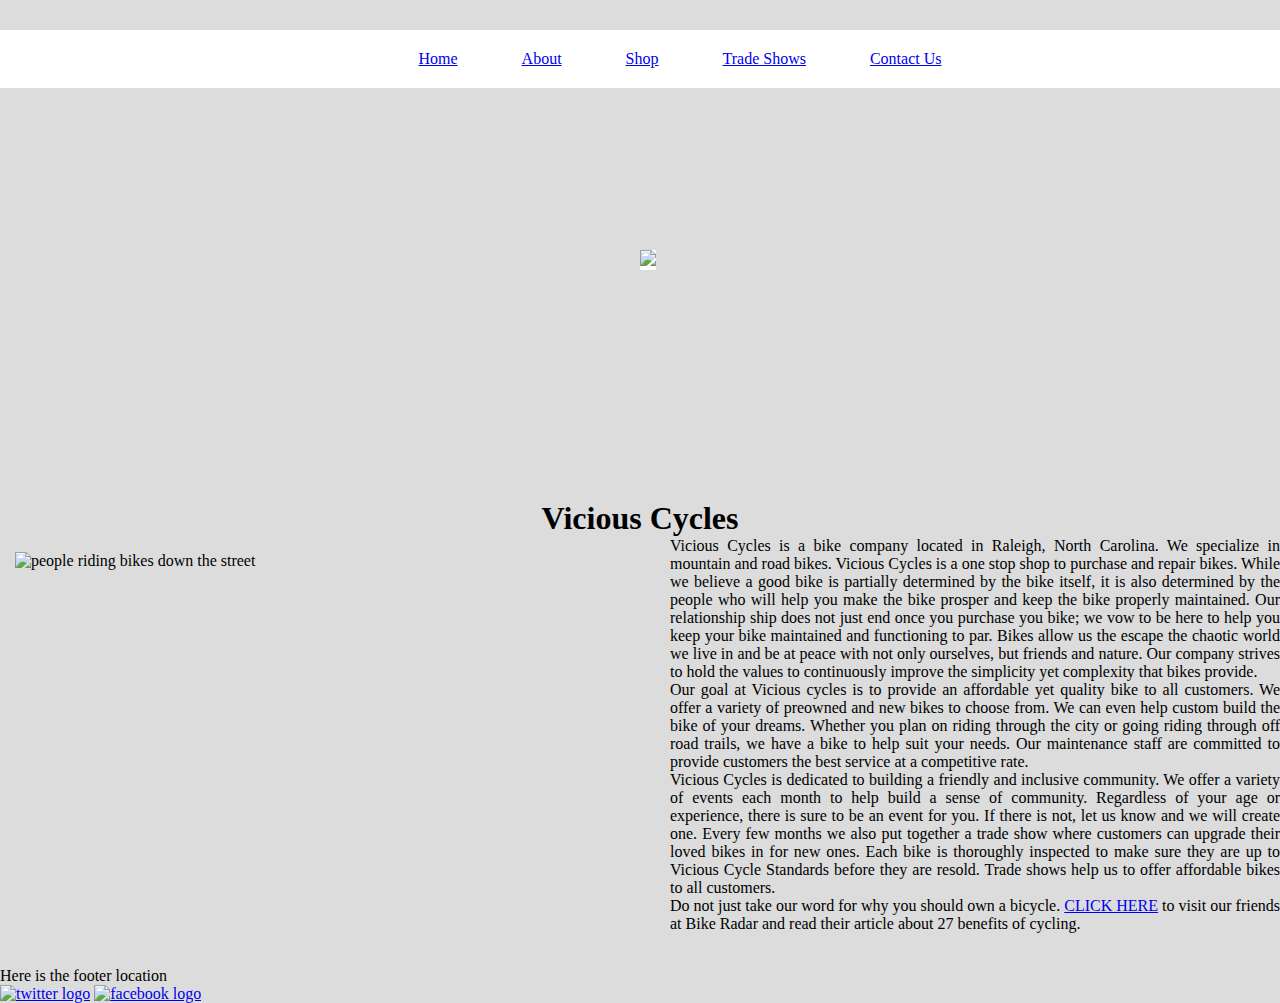
==== index.html @ a1ee1195 "Add files via upload" ====
<!DOCTYPE html>
<html lang="en">
    <head>
        <meta charset="utf-8"/>
        <meta name="viewport" content="width=device-width,initial-scale="1.0"/>
        <link href="style.css" type="text/css" rel="stylesheet"/>
        <title>Vicious Cycles</title>
    </head>

    <body>
        <div class="banner">
            <div class="logo">
                <img src="../viciousCyclesProject/images/vicious-cycles-logo.png"> 
            </div>
            <nav>
                <ul>
                    <li><a href="index.html">Home</a></li>
                    <li><a href="about.html">About</a></li>
                    <li><a href="shop.html">Shop</a></li>
                    <li><a href="tradeShow.html">Trade Shows</a></li>
                    <li><a href="contactUs.html">Contact Us</a></li>
                </ul>
            </nav>
        </div>
        <header>
            <h1>Vicious Cycles</h1>
        </header>
        <main>
            <figure>
                <img src="../viciousCyclesProject/images/bikeRace.jpg" alt="people riding bikes down the street" height="400px" width="50%">
            </figure>
            <section>
                <p>Vicious Cycles is a bike company located in Raleigh, North Carolina. We specialize in mountain and road bikes. Vicious Cycles is a one stop shop to purchase and repair bikes. While we believe a good bike is partially determined by the bike itself, it is also determined by the people who will help you make the bike prosper and keep the bike properly maintained. Our relationship ship does not just end once you purchase you bike; we vow to be here to help you keep your bike maintained and functioning to par. Bikes allow us the escape the chaotic world we live in and be at peace with not only ourselves, but friends and nature. Our company strives to hold the values to continuously improve the simplicity yet complexity that bikes provide. </p>

                <p>Our goal at Vicious cycles is to provide an affordable yet quality bike to all customers. We offer a variety of preowned and new bikes to choose from. We can even help custom build the bike of your dreams. Whether you plan on riding through the city or going riding through off road trails, we have a bike to help suit your needs. Our maintenance staff are committed to provide customers the best service at a competitive rate.</p>

                <p>Vicious Cycles is dedicated to building a friendly and inclusive community. We offer a variety of events each month to help build a sense of community. Regardless of your age or experience, there is sure to be an event for you. If there is not, let us know and we will create one. 
                Every few months we also put together a trade show where customers can upgrade their loved bikes in for new ones. Each bike is thoroughly inspected to make sure they are up to Vicious Cycle Standards before they are resold. Trade shows help us to offer affordable bikes to all customers.</p>

                <p>Do not just take our word for why you should own a bicycle. <a href="https://www.bikeradar.com/advice/fitness-and-training/30-great-benefits-of-cycling/" target="_blank">CLICK HERE</a> to visit our friends at Bike Radar and read their article about 27 benefits of cycling.</p>
            </section>
        </main>
        <footer>
            <p>Here is the footer location</p>
            <a href="https://twitter.com/" target="_blank"><img src="../viciousCyclesProject/images/twitterlogo.png" alt="twitter logo" height="100px" width="100px"></a>
            <a href="https://www.facebook.com/" target="_blank"><img src="../viciousCyclesProject/images/facebookLogo.png" alt="facebook logo" height="100px" width="100px"></a>
        </footer>
    </body>
</html>
---- style.css ----
* {
    margin: 0;
}

body {
    background-color: gainsboro;
}

header h1 {
    text-align: center;
}

.banner {
    background: url(../viciousCyclesProject/images/bwbikes.jpg);
    position: relative;
    height: 500px;
    overflow: hidden;
    background-size: cover;
    background-position: center;
    background-repeat: no-repeat;
}

.logo {
    text-align: center;
    position: absolute;
    top: 50%;
    left: 50%;
    background-color: white;
}

nav {
    width: 100%;
    padding: 20px 0;
    text-align: center;
    color: white;
}

nav ul {
    background: white;
    width: 100%;
    margin-top: 10px;
}

nav ul li {
    display: inline-block;
    border: 5px black;
    list-style: none;
    margin: 20px 30px;
    color: red;
}

main {
    width: 100%;
    margin: 0 auto;
    position: relative;
    text-align: justify;
}
main figure img {
    float: left;
    padding: 15px;
}

main section p {
    text-align: justify;
}
footer {
    clear: both;
}
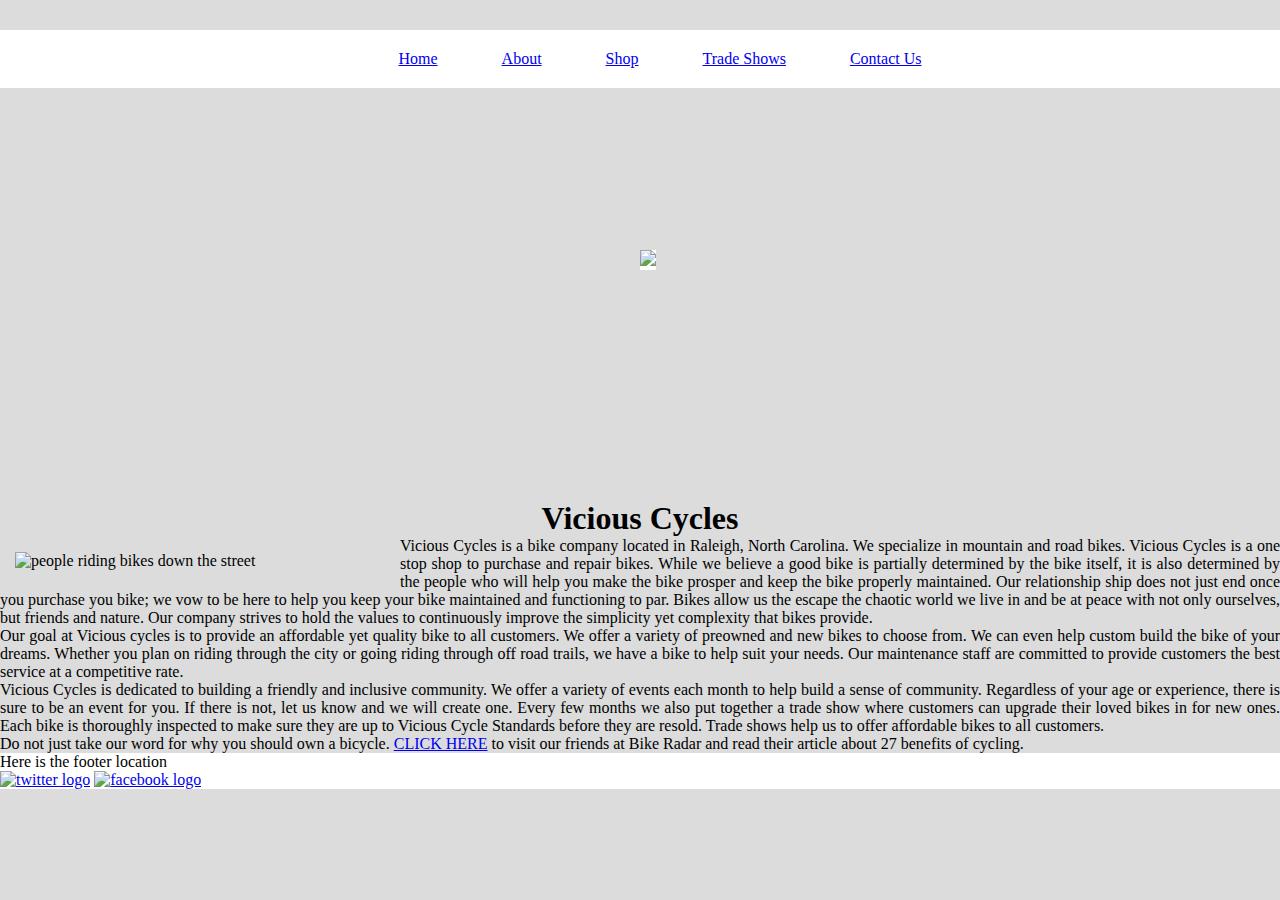
==== commit fa9a26fb: "Add files via upload" ====
--- a/index.html
+++ b/index.html
@@ -27,7 +27,7 @@
         </header>
         <main>
             <figure>
-                <img src="../viciousCyclesProject/images/bikeRace.jpg" alt="people riding bikes down the street" height="400px" width="50%">
+                <img src="../viciousCyclesProject/images/bikeRace.jpg" alt="people riding bikes down the street" max-height="400px" width="50%">
             </figure>
             <section>
                 <p>Vicious Cycles is a bike company located in Raleigh, North Carolina. We specialize in mountain and road bikes. Vicious Cycles is a one stop shop to purchase and repair bikes. While we believe a good bike is partially determined by the bike itself, it is also determined by the people who will help you make the bike prosper and keep the bike properly maintained. Our relationship ship does not just end once you purchase you bike; we vow to be here to help you keep your bike maintained and functioning to par. Bikes allow us the escape the chaotic world we live in and be at peace with not only ourselves, but friends and nature. Our company strives to hold the values to continuously improve the simplicity yet complexity that bikes provide. </p>
--- a/style.css
+++ b/style.css
@@ -1,5 +1,54 @@
 * {
     margin: 0;
+    box-sizing: border-box;
+}
+
+.row::after {
+    content: "";
+    clear: both;
+    display: table;
+}
+
+[class*="col-"] {
+    float: left;
+    padding: 15px;
+}
+
+/* For mobile phones: */
+[class*="col-"] {
+    width: 100%;
+}
+
+@media only screen and (min-width: 600px) {
+    /* For tablet screens: */
+    .col-1 {width: 8.33%;}
+    .col-2 {width: 16.66%;}
+    .col-3 {width: 25%;}
+    .col-4 {width: 33.33%;}
+    .col-5 {width: 41.66%;}
+    .col-6 {width: 50%;}
+    .col-7 {width: 58.33%;}
+    .col-8 {width: 66.66%;}
+    .col-9 {width: 75%;}
+    .col-10 {width: 83.33%;}
+    .col-11 {width: 91.66%;}
+    .col-12 {width: 100%;}
+    }
+
+@media only screen and (min-width: 768px) {
+/* For desktop screens: */
+.col-1 {width: 8.33%;}
+.col-2 {width: 16.66%;}
+.col-3 {width: 25%;}
+.col-4 {width: 33.33%;}
+.col-5 {width: 41.66%;}
+.col-6 {width: 50%;}
+.col-7 {width: 58.33%;}
+.col-8 {width: 66.66%;}
+.col-9 {width: 75%;}
+.col-10 {width: 83.33%;}
+.col-11 {width: 91.66%;}
+.col-12 {width: 100%;}
 }
 
 body {
@@ -63,6 +112,12 @@
 main section p {
     text-align: justify;
 }
+img {
+    background-size: contain;
+    max-height: 400px;
+    max-width: 400px;
+}
 footer {
     clear: both;
+    background-color: white;
 }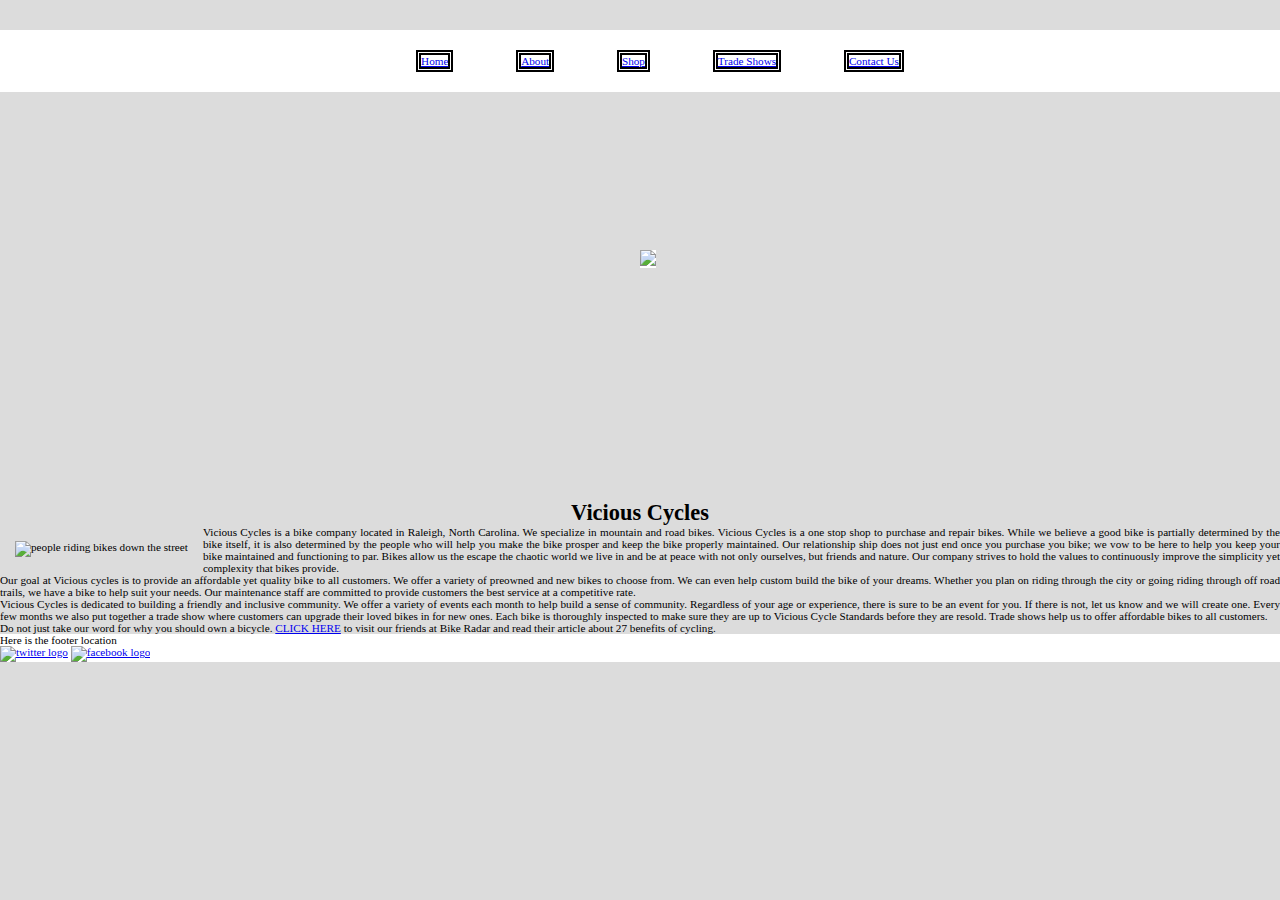
==== commit c0593afb: "Add files via upload" ====
--- a/index.html
+++ b/index.html
@@ -27,7 +27,16 @@
         </header>
         <main>
             <figure>
-                <img src="../viciousCyclesProject/images/bikeRace.jpg" alt="people riding bikes down the street" max-height="400px" width="50%">
+                <img src="../viciousCyclesProject/images/bikeRace100.jpg"
+                    srcset="../viciousCyclesProject/images/bikeRace100.jpg 100w,
+                        ../viciousCyclesProject/images/bikeRace200.jpg 200w,
+                        ../viciousCyclesProject/images/bikeRace300.jpg 300w,
+                        ../viciousCyclesProject/images/bikeRace400.jpg 400w"
+                    sizes=" (max-width: 480px) 100px,
+                        (max-width: 600px) 200px,
+                        (max-width: 768px) 300px,
+                        400px"
+                alt="people riding bikes down the street">
             </figure>
             <section>
                 <p>Vicious Cycles is a bike company located in Raleigh, North Carolina. We specialize in mountain and road bikes. Vicious Cycles is a one stop shop to purchase and repair bikes. While we believe a good bike is partially determined by the bike itself, it is also determined by the people who will help you make the bike prosper and keep the bike properly maintained. Our relationship ship does not just end once you purchase you bike; we vow to be here to help you keep your bike maintained and functioning to par. Bikes allow us the escape the chaotic world we live in and be at peace with not only ourselves, but friends and nature. Our company strives to hold the values to continuously improve the simplicity yet complexity that bikes provide. </p>
@@ -42,8 +51,8 @@
         </main>
         <footer>
             <p>Here is the footer location</p>
-            <a href="https://twitter.com/" target="_blank"><img src="../viciousCyclesProject/images/twitterlogo.png" alt="twitter logo" height="100px" width="100px"></a>
-            <a href="https://www.facebook.com/" target="_blank"><img src="../viciousCyclesProject/images/facebookLogo.png" alt="facebook logo" height="100px" width="100px"></a>
+            <a href="https://twitter.com/" target="_blank"><img src="../viciousCyclesProject/images/twitterlogo.png" alt="twitter logo"></a>
+            <a href="https://www.facebook.com/" target="_blank"><img src="../viciousCyclesProject/images/facebookLogo.png" alt="facebook logo"></a>
         </footer>
     </body>
 </html>--- a/style.css
+++ b/style.css
@@ -18,8 +18,10 @@
 [class*="col-"] {
     width: 100%;
 }
-
-@media only screen and (min-width: 600px) {
+@media screen and (max-width: 480px) {
+    
+}
+@media screen and (min-width: 600px) {
     /* For tablet screens: */
     .col-1 {width: 8.33%;}
     .col-2 {width: 16.66%;}
@@ -35,7 +37,7 @@
     .col-12 {width: 100%;}
     }
 
-@media only screen and (min-width: 768px) {
+@media screen and (min-width: 768px) {
 /* For desktop screens: */
 .col-1 {width: 8.33%;}
 .col-2 {width: 16.66%;}
@@ -53,6 +55,9 @@
 
 body {
     background-color: gainsboro;
+    font-size: 70%;
+    font-family:Georgia, 'Times New Roman', Times, serif
+    font-color: black;
 }
 
 header h1 {
@@ -92,7 +97,7 @@
 
 nav ul li {
     display: inline-block;
-    border: 5px black;
+    border: 5px black double;
     list-style: none;
     margin: 20px 30px;
     color: red;
@@ -107,17 +112,20 @@
 main figure img {
     float: left;
     padding: 15px;
+    max-width: 300px;
 }
 
 main section p {
     text-align: justify;
 }
-img {
-    background-size: contain;
-    max-height: 400px;
-    max-width: 400px;
-}
+
 footer {
     clear: both;
     background-color: white;
+}
+
+footer img {
+    width: 100px;
+    height: 100px;
+    text-align: center;
 }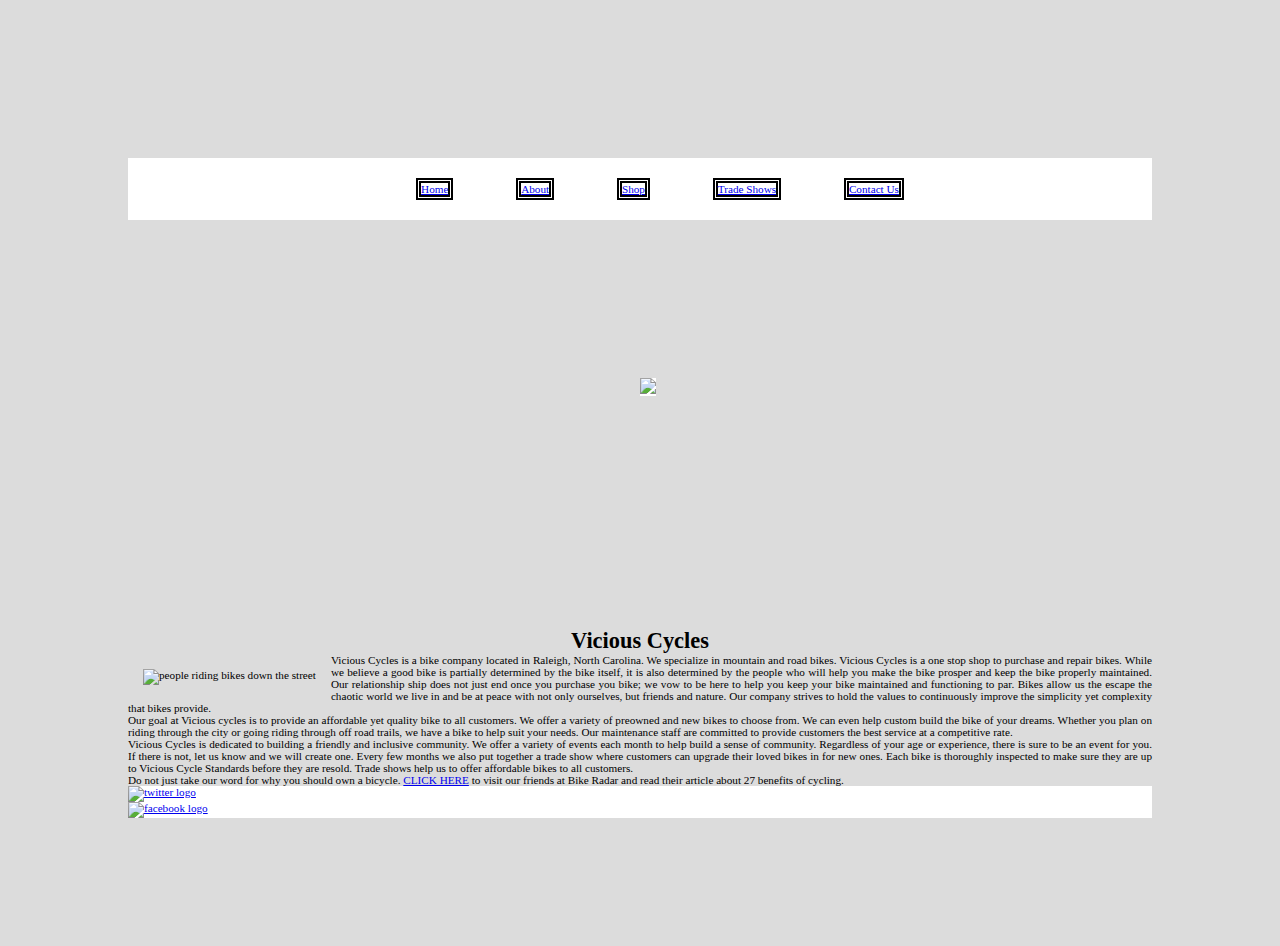
==== commit ac036a02: "Add files via upload" ====
--- a/index.html
+++ b/index.html
@@ -9,9 +9,6 @@
 
     <body>
         <div class="banner">
-            <div class="logo">
-                <img src="../viciousCyclesProject/images/vicious-cycles-logo.png"> 
-            </div>
             <nav>
                 <ul>
                     <li><a href="index.html">Home</a></li>
@@ -21,6 +18,9 @@
                     <li><a href="contactUs.html">Contact Us</a></li>
                 </ul>
             </nav>
+            <div class="logo">
+                <img src="../viciousCyclesProject/images/vicious-cycles-logo.png"> 
+            </div>
         </div>
         <header>
             <h1>Vicious Cycles</h1>
@@ -50,9 +50,12 @@
             </section>
         </main>
         <footer>
-            <p>Here is the footer location</p>
-            <a href="https://twitter.com/" target="_blank"><img src="../viciousCyclesProject/images/twitterlogo.png" alt="twitter logo"></a>
-            <a href="https://www.facebook.com/" target="_blank"><img src="../viciousCyclesProject/images/facebookLogo.png" alt="facebook logo"></a>
+            <div id="twitter">
+              <a href="https://twitter.com/" target="_blank"><img src="../viciousCyclesProject/images/twitterlogo.png" alt="twitter logo"></a>
+            </div>
+            <div id="facebook">
+              <a href="https://www.facebook.com/" target="_blank"><img src="../viciousCyclesProject/images/facebookLogo.png" alt="facebook logo"></a>
+            </div>
         </footer>
     </body>
 </html>--- a/style.css
+++ b/style.css
@@ -19,60 +19,195 @@
     width: 100%;
 }
 @media screen and (max-width: 480px) {
-    
-}
-@media screen and (min-width: 600px) {
+    body {
+        margin: 10%;
+        background-color: gainsboro;
+        font-size: 75%;
+        font-family:Georgia, 'Times New Roman', Times, serif
+        font-color: black;
+    }
+    
+    header h1 {
+        text-align: center;
+        padding: 15px;
+    }
+    
+    .banner {
+        background: url(../viciousCyclesProject/images/bwbikes.jpg);
+        position: relative;
+        height: 40vh;
+        overflow: hidden;
+        background-size: cover;
+        background-position: center;
+        background-repeat: no-repeat;
+        padding-top: 10%;
+    }
+    
+    .logo img {
+        width: 80%;
+        text-align: center;
+        position: absolute;
+        margin: auto 10%;
+        background-color: white;
+    }
+    
+    nav {
+        width: 100%;
+        padding: 20px 0;
+        text-align: center;
+        background-color: none;
+    }
+    
+    nav ul {
+        background-color: white;
+        width: 100%;
+        height: 30%;
+        margin-top: 50px;
+        list-style: none;
+        padding: 5px;
+    }
+    
+    main {
+        width: 100%;
+        margin: 0 auto;
+        position: relative;
+        text-align: justify;
+        padding-bottom: 10px;
+    }
+    main figure img {
+        float: left;
+        padding: 15px;
+        max-width: 300px;
+    }
+    
+    main section p {
+        text-align: justify;
+    }
+    
+    footer {
+        clear: both;
+        background-color: white;
+        height: 50px;
+        padding-top: 4%;
+        padding-left: 20%;
+    }
+    
+    footer img {
+        width: 25px;
+        height: 25px;
+        text-align: center;
+        
+       
+    }
+    footer div {
+        display: inline;
+        padding: 15%;
+    }
+}
+@media screen and (min-width: 481px) {
     /* For tablet screens: */
-    .col-1 {width: 8.33%;}
-    .col-2 {width: 16.66%;}
-    .col-3 {width: 25%;}
-    .col-4 {width: 33.33%;}
-    .col-5 {width: 41.66%;}
-    .col-6 {width: 50%;}
-    .col-7 {width: 58.33%;}
-    .col-8 {width: 66.66%;}
-    .col-9 {width: 75%;}
-    .col-10 {width: 83.33%;}
-    .col-11 {width: 91.66%;}
-    .col-12 {width: 100%;}
+    body {
+        margin: 10%;
+        background-color: gainsboro;
+        font-size: 70%;
+        font-family:Georgia, 'Times New Roman', Times, serif
+        font-color: black;
+    }
+    
+    header h1 {
+        text-align: center;
+    }
+    
+    .banner {
+        background: url(../viciousCyclesProject/images/bwbikes.jpg);
+        position: relative;
+        height: 500px;
+        overflow: hidden;
+        background-size: cover;
+        background-position: center;
+        background-repeat: no-repeat;
+    }
+    
+    .logo {
+        text-align: center;
+        position: absolute;
+        top: 50%;
+        left: 50%;
+        background-color: white;
+    }
+    
+    nav {
+        width: 100%;
+        padding: 20px 0;
+        text-align: center;
+        color: white;
+    }
+    
+    nav ul {
+        background: white;
+        width: 100%;
+        margin-top: 10px;
+    }
+    
+    nav ul li {
+        display: inline-block;
+        border: 5px black double;
+        list-style: none;
+        margin: 20px 30px;
+        color: red;
+    }
+    
+    main {
+        width: 100%;
+        margin: 0 auto;
+        position: relative;
+        text-align: justify;
+    }
+    main figure img {
+        float: left;
+        padding: 15px;
+        max-width: 300px;
+    }
+    
+    main section p {
+        text-align: justify;
+    }
+    
+    footer {
+        clear: both;
+        background-color: white;
+    }
+    
+    footer img {
+        width: 100px;
+        height: 100px;
+        text-align: center;
+    }
     }
 
 @media screen and (min-width: 768px) {
 /* For desktop screens: */
-.col-1 {width: 8.33%;}
-.col-2 {width: 16.66%;}
-.col-3 {width: 25%;}
-.col-4 {width: 33.33%;}
-.col-5 {width: 41.66%;}
-.col-6 {width: 50%;}
-.col-7 {width: 58.33%;}
-.col-8 {width: 66.66%;}
-.col-9 {width: 75%;}
-.col-10 {width: 83.33%;}
-.col-11 {width: 91.66%;}
-.col-12 {width: 100%;}
-}
-
-body {
-    background-color: gainsboro;
-    font-size: 70%;
-    font-family:Georgia, 'Times New Roman', Times, serif
-    font-color: black;
-}
-
-header h1 {
-    text-align: center;
-}
-
-.banner {
-    background: url(../viciousCyclesProject/images/bwbikes.jpg);
-    position: relative;
-    height: 500px;
-    overflow: hidden;
-    background-size: cover;
-    background-position: center;
-    background-repeat: no-repeat;
-}
+    body {
+     margin: 10%;
+     background-color: gainsboro;
+     font-size: 70%;
+     font-family:Georgia, 'Times New Roman', Times, serif
+     font-color: black;
+    }
+
+    header h1 {
+        text-align: center;
+    }
+
+    .banner {
+     background: url(../viciousCyclesProject/images/bwbikes.jpg);
+     position: relative;
+     height: 500px;
+     overflow: hidden;
+     background-size: cover;
+     background-position: center;
+     background-repeat: no-repeat;
+    }
 
 .logo {
     text-align: center;
@@ -128,4 +263,5 @@
     width: 100px;
     height: 100px;
     text-align: center;
-}+}
+}
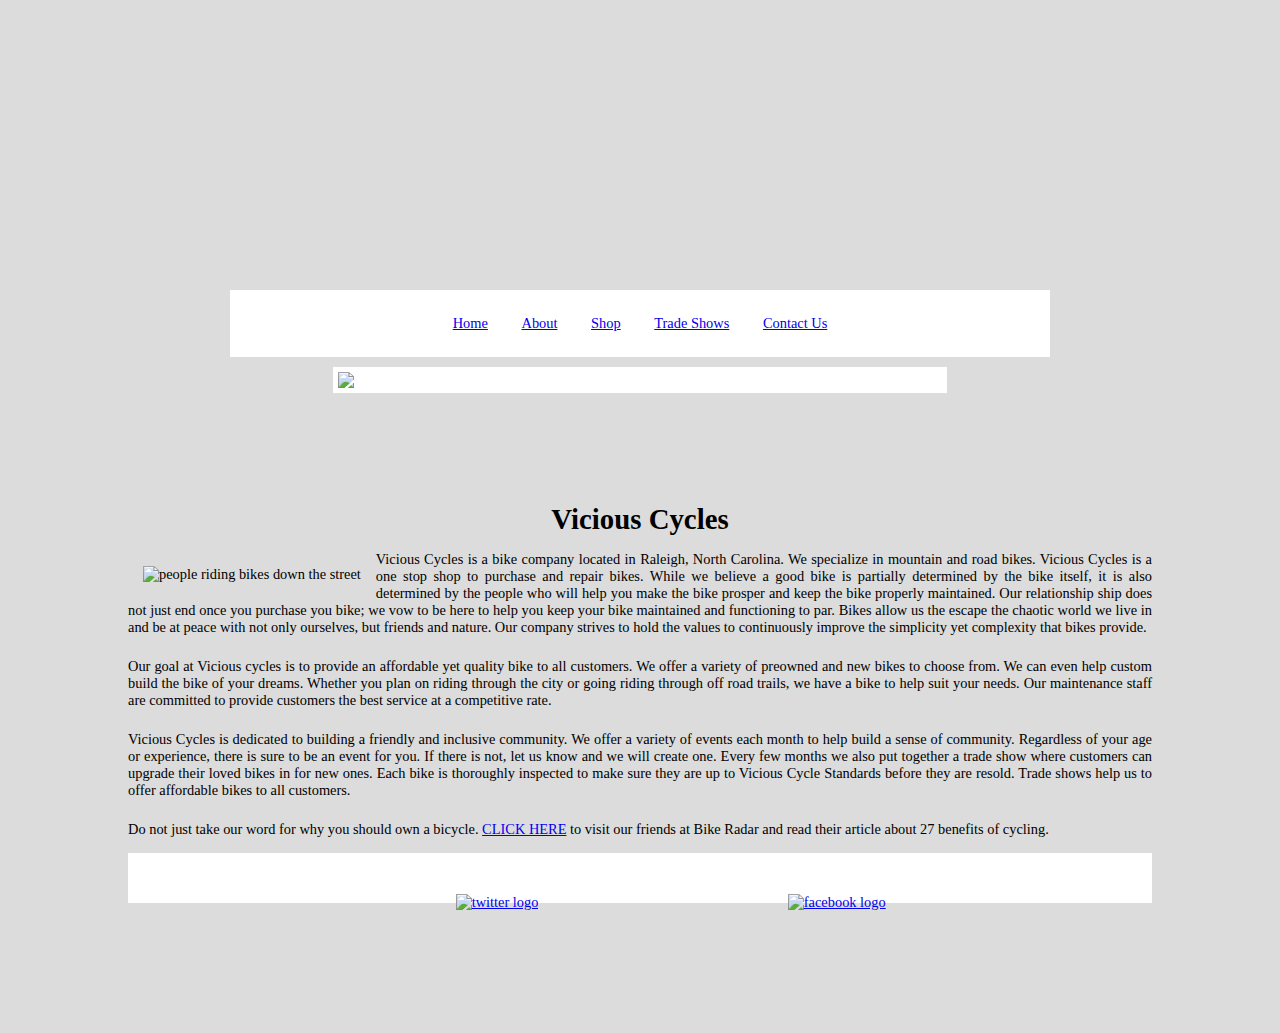
==== commit 597c8831: "Add files via upload" ====
--- a/index.html
+++ b/index.html
@@ -39,12 +39,12 @@
                 alt="people riding bikes down the street">
             </figure>
             <section>
-                <p>Vicious Cycles is a bike company located in Raleigh, North Carolina. We specialize in mountain and road bikes. Vicious Cycles is a one stop shop to purchase and repair bikes. While we believe a good bike is partially determined by the bike itself, it is also determined by the people who will help you make the bike prosper and keep the bike properly maintained. Our relationship ship does not just end once you purchase you bike; we vow to be here to help you keep your bike maintained and functioning to par. Bikes allow us the escape the chaotic world we live in and be at peace with not only ourselves, but friends and nature. Our company strives to hold the values to continuously improve the simplicity yet complexity that bikes provide. </p>
+                <p>Vicious Cycles is a bike company located in Raleigh, North Carolina. We specialize in mountain and road bikes. Vicious Cycles is a one stop shop to purchase and repair bikes. While we believe a good bike is partially determined by the bike itself, it is also determined by the people who will help you make the bike prosper and keep the bike properly maintained. Our relationship ship does not just end once you purchase you bike; we vow to be here to help you keep your bike maintained and functioning to par. Bikes allow us the escape the chaotic world we live in and be at peace with not only ourselves, but friends and nature. Our company strives to hold the values to continuously improve the simplicity yet complexity that bikes provide. </p> <br>
 
-                <p>Our goal at Vicious cycles is to provide an affordable yet quality bike to all customers. We offer a variety of preowned and new bikes to choose from. We can even help custom build the bike of your dreams. Whether you plan on riding through the city or going riding through off road trails, we have a bike to help suit your needs. Our maintenance staff are committed to provide customers the best service at a competitive rate.</p>
+                <p>Our goal at Vicious cycles is to provide an affordable yet quality bike to all customers. We offer a variety of preowned and new bikes to choose from. We can even help custom build the bike of your dreams. Whether you plan on riding through the city or going riding through off road trails, we have a bike to help suit your needs. Our maintenance staff are committed to provide customers the best service at a competitive rate.</p><br>
 
                 <p>Vicious Cycles is dedicated to building a friendly and inclusive community. We offer a variety of events each month to help build a sense of community. Regardless of your age or experience, there is sure to be an event for you. If there is not, let us know and we will create one. 
-                Every few months we also put together a trade show where customers can upgrade their loved bikes in for new ones. Each bike is thoroughly inspected to make sure they are up to Vicious Cycle Standards before they are resold. Trade shows help us to offer affordable bikes to all customers.</p>
+                Every few months we also put together a trade show where customers can upgrade their loved bikes in for new ones. Each bike is thoroughly inspected to make sure they are up to Vicious Cycle Standards before they are resold. Trade shows help us to offer affordable bikes to all customers.</p><br>
 
                 <p>Do not just take our word for why you should own a bicycle. <a href="https://www.bikeradar.com/advice/fitness-and-training/30-great-benefits-of-cycling/" target="_blank">CLICK HERE</a> to visit our friends at Bike Radar and read their article about 27 benefits of cycling.</p>
             </section>
--- a/style.css
+++ b/style.css
@@ -3,28 +3,14 @@
     box-sizing: border-box;
 }
 
-.row::after {
-    content: "";
-    clear: both;
-    display: table;
-}
-
-[class*="col-"] {
-    float: left;
-    padding: 15px;
-}
-
-/* For mobile phones: */
-[class*="col-"] {
-    width: 100%;
-}
 @media screen and (max-width: 480px) {
+    /* For Mobile Devices */
     body {
         margin: 10%;
         background-color: gainsboro;
         font-size: 75%;
-        font-family:Georgia, 'Times New Roman', Times, serif
-        font-color: black;
+        font-family:Georgia, 'Times New Roman', Times, serif;
+        color: black;
     }
     
     header h1 {
@@ -41,6 +27,7 @@
         background-position: center;
         background-repeat: no-repeat;
         padding-top: 10%;
+        height: 30vh;
     }
     
     .logo img {
@@ -53,7 +40,7 @@
     
     nav {
         width: 100%;
-        padding: 20px 0;
+        padding: 10px 0;
         text-align: center;
         background-color: none;
     }
@@ -77,7 +64,7 @@
     main figure img {
         float: left;
         padding: 15px;
-        max-width: 300px;
+        max-width: 400px;
     }
     
     main section p {
@@ -109,52 +96,51 @@
     body {
         margin: 10%;
         background-color: gainsboro;
-        font-size: 70%;
-        font-family:Georgia, 'Times New Roman', Times, serif
-        font-color: black;
+        font-size: 85%;
+        font-family:Georgia, 'Times New Roman', Times, serif;
+        color: black;
     }
     
     header h1 {
         text-align: center;
+        padding: 15px;
     }
     
     .banner {
         background: url(../viciousCyclesProject/images/bwbikes.jpg);
         position: relative;
-        height: 500px;
+        height: 40vh;
         overflow: hidden;
         background-size: cover;
         background-position: center;
         background-repeat: no-repeat;
-    }
-    
-    .logo {
+        padding-top: 10%;
+        height: 30vh;
+    }
+    
+    .logo img {
+        width: 80%;
         text-align: center;
         position: absolute;
-        top: 50%;
-        left: 50%;
-        background-color: white;
+        margin: auto 10%;
+        background-color: white;
+        padding: 5px;
     }
     
     nav {
         width: 100%;
-        padding: 20px 0;
-        text-align: center;
-        color: white;
+        padding-bottom: 10px;
+        text-align: center;
+        background-color: none;
     }
     
     nav ul {
-        background: white;
-        width: 100%;
+        background-color: white;
+        width: 100%;
+        height: 15%;
         margin-top: 10px;
-    }
-    
-    nav ul li {
-        display: inline-block;
-        border: 5px black double;
         list-style: none;
-        margin: 20px 30px;
-        color: red;
+        padding: 10px;
     }
     
     main {
@@ -162,11 +148,12 @@
         margin: 0 auto;
         position: relative;
         text-align: justify;
+        padding-bottom: 10px;
     }
     main figure img {
         float: left;
         padding: 15px;
-        max-width: 300px;
+        max-width: 400px;
     }
     
     main section p {
@@ -176,66 +163,75 @@
     footer {
         clear: both;
         background-color: white;
+        height: 50px;
+        padding-top: 4%;
+        padding-left: 20%;
     }
     
     footer img {
-        width: 100px;
-        height: 100px;
-        text-align: center;
-    }
-    }
-
+        width: 25px;
+        height: 25px;
+        text-align: center;
+    }
+
+    footer div {
+        display: inline;
+        padding: 15%;
+    }
+    }
 @media screen and (min-width: 768px) {
 /* For desktop screens: */
     body {
      margin: 10%;
      background-color: gainsboro;
-     font-size: 70%;
-     font-family:Georgia, 'Times New Roman', Times, serif
-     font-color: black;
+     font-size: 90%;
+     font-family:Georgia, 'Times New Roman', Times, serif;
+     color: black;
     }
 
     header h1 {
         text-align: center;
+        padding: 15px;
     }
 
     .banner {
      background: url(../viciousCyclesProject/images/bwbikes.jpg);
      position: relative;
-     height: 500px;
+     height: 40vh;
      overflow: hidden;
      background-size: cover;
      background-position: center;
      background-repeat: no-repeat;
-    }
-
-.logo {
+     padding: 10%;
+    }
+
+.logo img {
+    width: 60%;
     text-align: center;
     position: absolute;
-    top: 50%;
-    left: 50%;
+    margin: auto 10%;
     background-color: white;
 }
 
 nav {
     width: 100%;
-    padding: 20px 0;
+    padding: 10px 0;
     text-align: center;
-    color: white;
+    background-color: none;
 }
 
 nav ul {
     background: white;
     width: 100%;
-    margin-top: 10px;
+    height: 30%;
+    margin-top: 50px;
+    list-style: none;
+    border: 5px black;
 }
 
 nav ul li {
     display: inline-block;
-    border: 5px black double;
-    list-style: none;
-    margin: 20px 30px;
-    color: red;
+    padding: 15px;
 }
 
 main {
@@ -243,25 +239,35 @@
     margin: 0 auto;
     position: relative;
     text-align: justify;
+    padding-bottom: 10px;
 }
 main figure img {
     float: left;
     padding: 15px;
-    max-width: 300px;
+    max-width: 400px;
 }
 
 main section p {
     text-align: justify;
+    padding-bottom: 5px;
 }
 
 footer {
     clear: both;
     background-color: white;
+    height: 50px;
+    padding-top: 4%;
+    padding-left: 20;
 }
 
 footer img {
-    width: 100px;
-    height: 100px;
+    width: 25px;
+    height: 25px;
     text-align: center;
 }
-}
+
+footer div {
+    display: inline;
+    padding: 15%;
+}
+}
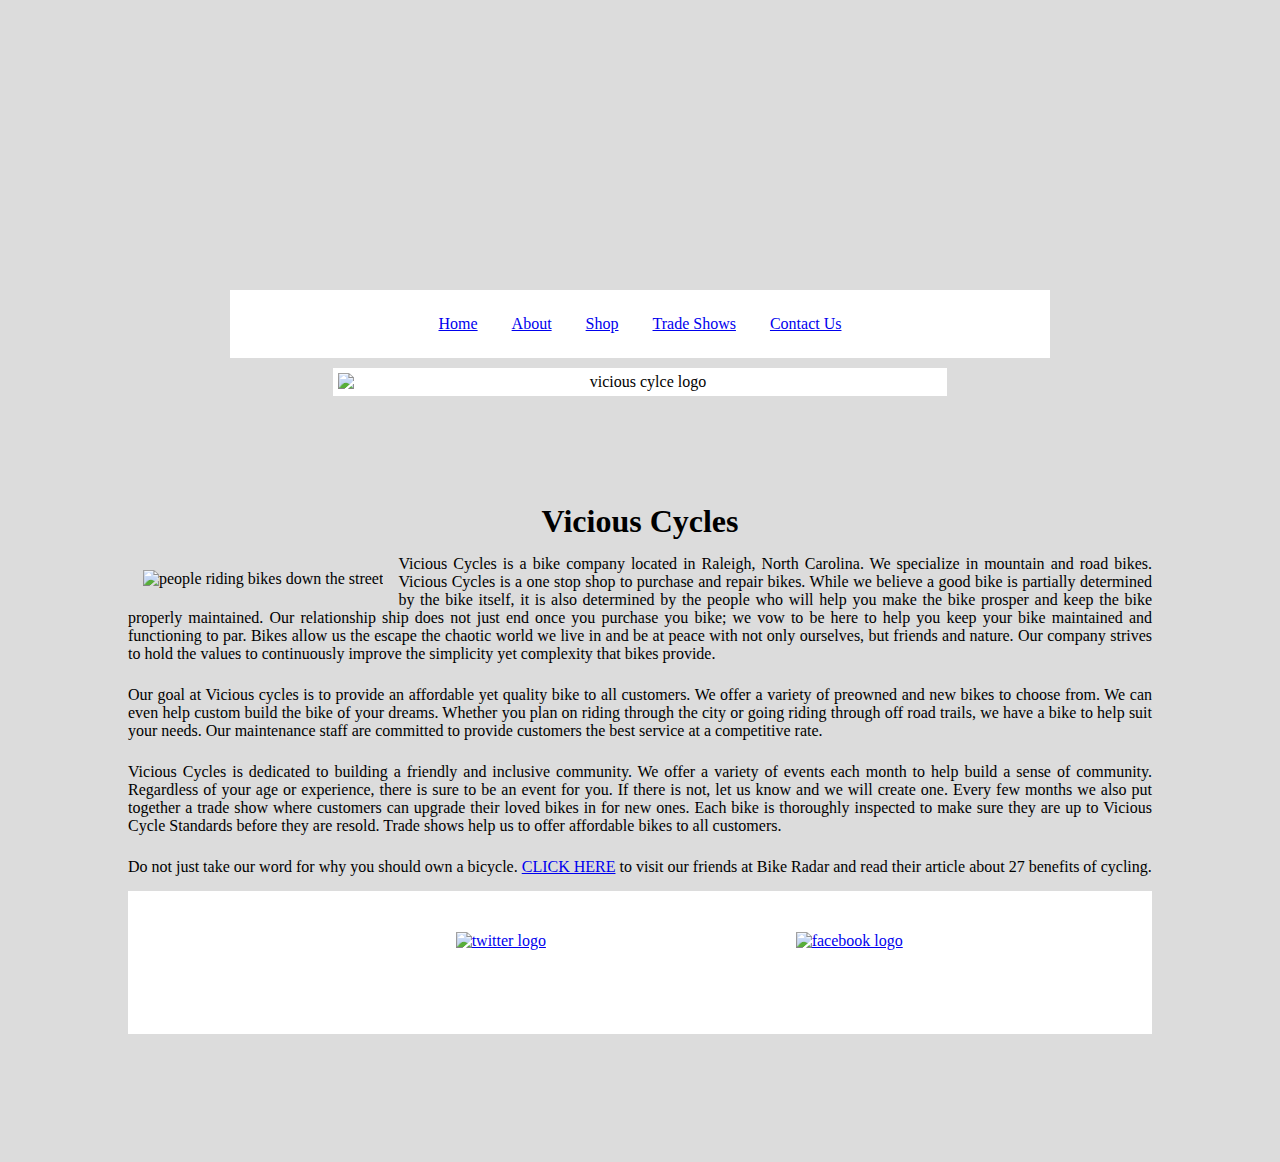
==== commit d10b0e6d: "Add files via upload" ====
--- a/index.html
+++ b/index.html
@@ -1,9 +1,9 @@
 <!DOCTYPE html>
 <html lang="en">
     <head>
-        <meta charset="utf-8"/>
-        <meta name="viewport" content="width=device-width,initial-scale="1.0"/>
-        <link href="style.css" type="text/css" rel="stylesheet"/>
+        <meta charset="utf-8">
+        <meta name="viewport" content="width=device-width,initial-scale=1.0">
+        <link href="style.css" type="text/css" rel="stylesheet">
         <title>Vicious Cycles</title>
     </head>
 
@@ -19,7 +19,7 @@
                 </ul>
             </nav>
             <div class="logo">
-                <img src="../viciousCyclesProject/images/vicious-cycles-logo.png"> 
+                <img src="../viciousCyclesProject/images/vicious-cycles-logo.png" alt="vicious cylce logo"> 
             </div>
         </div>
         <header>
--- a/style.css
+++ b/style.css
@@ -42,7 +42,6 @@
         width: 100%;
         padding: 10px 0;
         text-align: center;
-        background-color: none;
     }
     
     nav ul {
@@ -131,7 +130,6 @@
         width: 100%;
         padding-bottom: 10px;
         text-align: center;
-        background-color: none;
     }
     
     nav ul {
@@ -181,93 +179,93 @@
     }
 @media screen and (min-width: 768px) {
 /* For desktop screens: */
-    body {
-     margin: 10%;
-     background-color: gainsboro;
-     font-size: 90%;
-     font-family:Georgia, 'Times New Roman', Times, serif;
-     color: black;
-    }
-
-    header h1 {
-        text-align: center;
-        padding: 15px;
-    }
-
-    .banner {
-     background: url(../viciousCyclesProject/images/bwbikes.jpg);
-     position: relative;
-     height: 40vh;
-     overflow: hidden;
-     background-size: cover;
-     background-position: center;
-     background-repeat: no-repeat;
-     padding: 10%;
-    }
+body {
+    margin: 10%;
+    background-color: gainsboro;
+    font-size: 100%;
+    font-family:Georgia, 'Times New Roman', Times, serif;
+    color: black;
+   }
+
+   header h1 {
+       text-align: center;
+       padding: 15px;
+   }
+
+   .banner {
+    background: url(../viciousCyclesProject/images/bwbikes.jpg);
+    position: relative;
+    height: 40vh;
+    overflow: hidden;
+    background-size: cover;
+    background-position: center;
+    background-repeat: no-repeat;
+    padding: 10%;
+   }
 
 .logo img {
-    width: 60%;
-    text-align: center;
-    position: absolute;
-    margin: auto 10%;
-    background-color: white;
+   width: 60%;
+   text-align: center;
+   position: absolute;
+   margin: auto 10%;
+   background-color: white;
 }
 
 nav {
-    width: 100%;
-    padding: 10px 0;
-    text-align: center;
-    background-color: none;
+   width: 100%;
+   padding: 10px 0;
+   text-align: center;
 }
 
 nav ul {
-    background: white;
-    width: 100%;
-    height: 30%;
-    margin-top: 50px;
-    list-style: none;
-    border: 5px black;
+   background: white;
+   width: 100%;
+   height: 30%;
+   margin-top: 50px;
+   list-style: none;
+   border: 5px black;
 }
 
 nav ul li {
-    display: inline-block;
-    padding: 15px;
+   display: inline-block;
+   padding: 15px;
 }
 
 main {
-    width: 100%;
-    margin: 0 auto;
-    position: relative;
-    text-align: justify;
-    padding-bottom: 10px;
+   width: 100%;
+   margin: 0 auto;
+   position: relative;
+   text-align: justify;
+   padding-bottom: 10px;
 }
 main figure img {
-    float: left;
-    padding: 15px;
-    max-width: 400px;
+   float: left;
+   padding: 15px;
+   max-width: 400px;
 }
 
 main section p {
-    text-align: justify;
-    padding-bottom: 5px;
+   text-align: justify;
+   padding-bottom: 5px;
 }
 
 footer {
-    clear: both;
-    background-color: white;
-    height: 50px;
-    padding-top: 4%;
-    padding-left: 20;
+   clear: both;
+   background-color: white;
+   height: 5px;
+   padding-bottom: 10%;
+   padding-left: 20%;
 }
 
 footer img {
-    width: 25px;
-    height: 25px;
-    text-align: center;
+   width: 25px;
+   height: 25px;
+   text-align: center;
 }
 
 footer div {
-    display: inline;
-    padding: 15%;
-}
-}
+   display: inline;
+   padding: 15%;
+   
+}
+}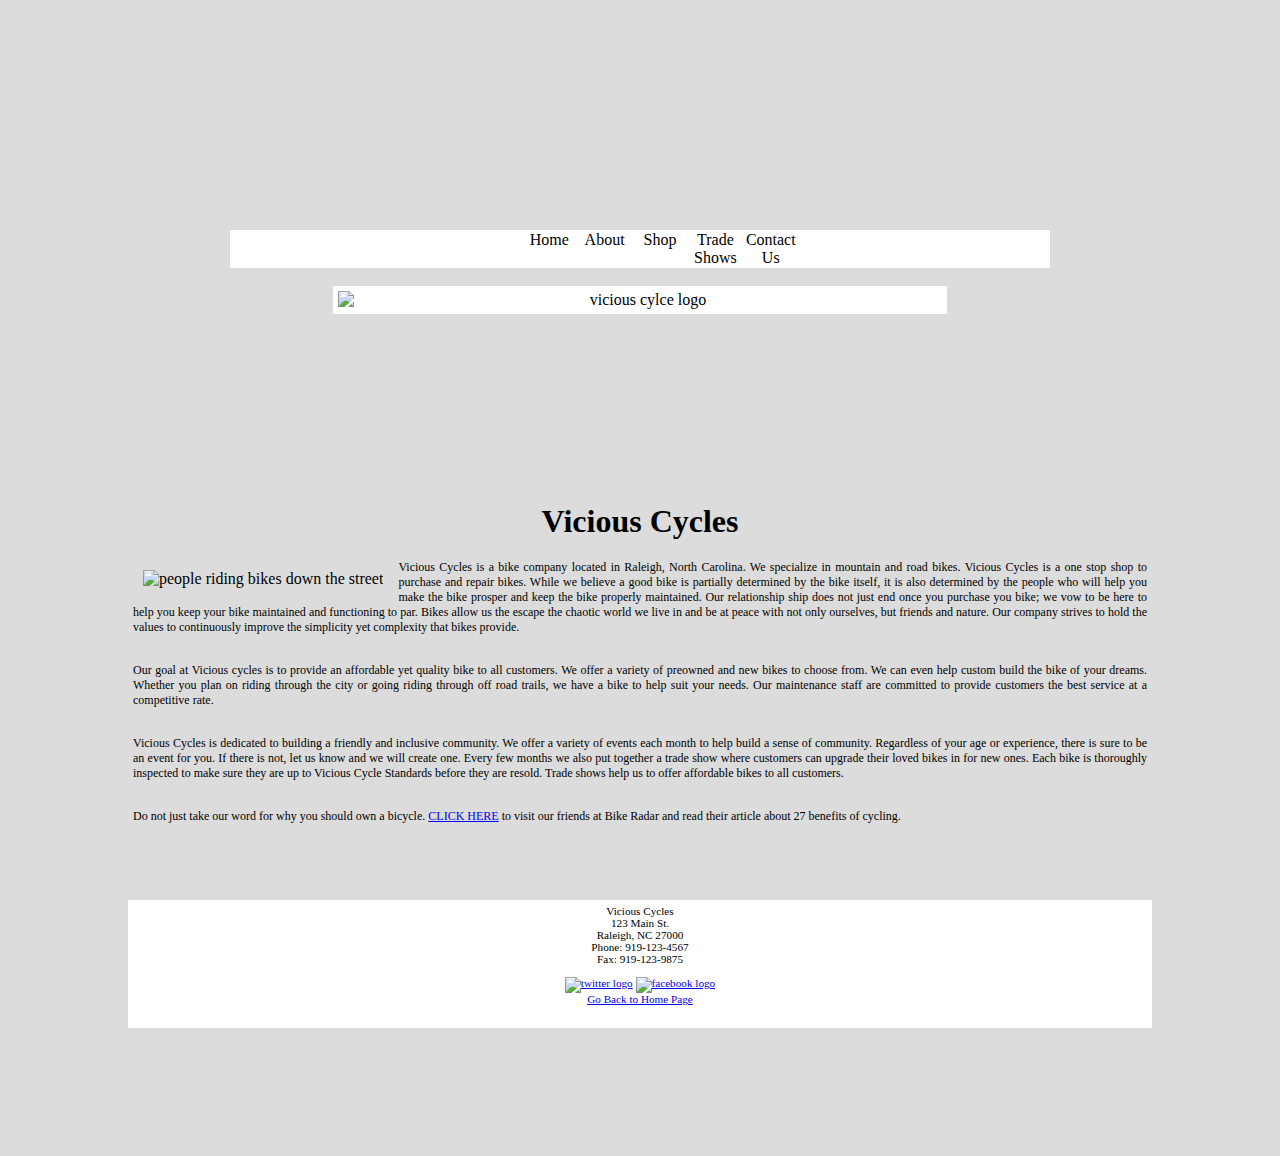
==== commit ae514682: "Add files via upload" ====
--- a/index.html
+++ b/index.html
@@ -8,54 +8,74 @@
     </head>
 
     <body>
-        <div class="banner">
-            <nav>
-                <ul>
-                    <li><a href="index.html">Home</a></li>
-                    <li><a href="about.html">About</a></li>
-                    <li><a href="shop.html">Shop</a></li>
-                    <li><a href="tradeShow.html">Trade Shows</a></li>
-                    <li><a href="contactUs.html">Contact Us</a></li>
-                </ul>
-            </nav>
-            <div class="logo">
-                <img src="../viciousCyclesProject/images/vicious-cycles-logo.png" alt="vicious cylce logo"> 
-            </div>
-        </div>
-        <header>
-            <h1>Vicious Cycles</h1>
-        </header>
-        <main>
-            <figure>
-                <img src="../viciousCyclesProject/images/bikeRace100.jpg"
-                    srcset="../viciousCyclesProject/images/bikeRace100.jpg 100w,
+        <div id="page-container">
+            <div id="content-wrap">
+                <div class="banner">
+                    <nav class="navbar">
+                        <ul>
+                            <li><a href="index.html">Home</a></li>
+                            <li><a href="about.html">About</a></li>
+                            <li class="active"><a href="shop.html">Shop</a>
+                                <div class="sub-menu-1">
+                                    <ul>
+                                        <li><a href="mountainBikes.html">Mountain Bikes</a></li>
+                                        <li><a href="roadBikes.html">Road Bikes</a></li>
+                                        <li><a href="accessories.html">Accessories</a></li>
+                                    </ul>
+                                </div>
+                            </li>
+                            <li><a href="tradeShow.html">Trade Shows</a></li>
+                            <li><a href="contactUs.html">Contact Us</a></li>
+                        </ul> 
+                    </nav> <br>
+                    <div class="logo">
+                        <img src="../viciousCyclesProject/images/vicious-cycles-logo.png" alt="vicious cylce logo"> 
+                    </div>
+                </div>
+                <header>
+                    <h1>Vicious Cycles</h1>
+                </header>
+                <main>
+                    <figure>
+                        <img src="../viciousCyclesProject/images/bikeRace100.jpg"
+                        srcset="../viciousCyclesProject/images/bikeRace100.jpg 100w,
                         ../viciousCyclesProject/images/bikeRace200.jpg 200w,
                         ../viciousCyclesProject/images/bikeRace300.jpg 300w,
                         ../viciousCyclesProject/images/bikeRace400.jpg 400w"
-                    sizes=" (max-width: 480px) 100px,
+                        sizes=" (max-width: 480px) 100px,
                         (max-width: 600px) 200px,
                         (max-width: 768px) 300px,
                         400px"
-                alt="people riding bikes down the street">
-            </figure>
-            <section>
-                <p>Vicious Cycles is a bike company located in Raleigh, North Carolina. We specialize in mountain and road bikes. Vicious Cycles is a one stop shop to purchase and repair bikes. While we believe a good bike is partially determined by the bike itself, it is also determined by the people who will help you make the bike prosper and keep the bike properly maintained. Our relationship ship does not just end once you purchase you bike; we vow to be here to help you keep your bike maintained and functioning to par. Bikes allow us the escape the chaotic world we live in and be at peace with not only ourselves, but friends and nature. Our company strives to hold the values to continuously improve the simplicity yet complexity that bikes provide. </p> <br>
+                        alt="people riding bikes down the street">
+                    </figure>
+                    <section>
+                        <p>Vicious Cycles is a bike company located in Raleigh, North Carolina. We specialize in mountain and road bikes. Vicious Cycles is a one stop shop to purchase and repair bikes. While we believe a good bike is partially determined by the bike itself, it is also determined by the people who will help you make the bike prosper and keep the bike properly maintained. Our relationship ship does not just end once you purchase you bike; we vow to be here to help you keep your bike maintained and functioning to par. Bikes allow us the escape the chaotic world we live in and be at peace with not only ourselves, but friends and nature. Our company strives to hold the values to continuously improve the simplicity yet complexity that bikes provide. </p> <br>
 
-                <p>Our goal at Vicious cycles is to provide an affordable yet quality bike to all customers. We offer a variety of preowned and new bikes to choose from. We can even help custom build the bike of your dreams. Whether you plan on riding through the city or going riding through off road trails, we have a bike to help suit your needs. Our maintenance staff are committed to provide customers the best service at a competitive rate.</p><br>
+                        <p>Our goal at Vicious cycles is to provide an affordable yet quality bike to all customers. We offer a variety of preowned and new bikes to choose from. We can even help custom build the bike of your dreams. Whether you plan on riding through the city or going riding through off road trails, we have a bike to help suit your needs. Our maintenance staff are committed to provide customers the best service at a competitive rate.</p><br>
 
-                <p>Vicious Cycles is dedicated to building a friendly and inclusive community. We offer a variety of events each month to help build a sense of community. Regardless of your age or experience, there is sure to be an event for you. If there is not, let us know and we will create one. 
-                Every few months we also put together a trade show where customers can upgrade their loved bikes in for new ones. Each bike is thoroughly inspected to make sure they are up to Vicious Cycle Standards before they are resold. Trade shows help us to offer affordable bikes to all customers.</p><br>
+                        <p>Vicious Cycles is dedicated to building a friendly and inclusive community. We offer a variety of events each month to help build a sense of community. Regardless of your age or experience, there is sure to be an event for you. If there is not, let us know and we will create one. 
+                        Every few months we also put together a trade show where customers can upgrade their loved bikes in for new ones. Each bike is thoroughly inspected to make sure they are up to Vicious Cycle Standards before they are resold. Trade shows help us to offer affordable bikes to all customers.</p><br>
 
-                <p>Do not just take our word for why you should own a bicycle. <a href="https://www.bikeradar.com/advice/fitness-and-training/30-great-benefits-of-cycling/" target="_blank">CLICK HERE</a> to visit our friends at Bike Radar and read their article about 27 benefits of cycling.</p>
-            </section>
-        </main>
-        <footer>
-            <div id="twitter">
-              <a href="https://twitter.com/" target="_blank"><img src="../viciousCyclesProject/images/twitterlogo.png" alt="twitter logo"></a>
+                        <p>Do not just take our word for why you should own a bicycle. <a href="https://www.bikeradar.com/advice/fitness-and-training/30-great-benefits-of-cycling/" target="_blank">CLICK HERE</a> to visit our friends at Bike Radar and read their article about 27 benefits of cycling.</p>
+                    </section>
+                </main>
             </div>
-            <div id="facebook">
-              <a href="https://www.facebook.com/" target="_blank"><img src="../viciousCyclesProject/images/facebookLogo.png" alt="facebook logo"></a>
-            </div>
-        </footer>
+            <footer id="footer">
+                <div id="foot-content">
+                    <p>Vicious Cycles</p>
+                    <p>123 Main St.</p>
+                    <p>Raleigh, NC 27000</p>
+                    <p>Phone: 919-123-4567</p>
+                    <p>Fax: 919-123-9875</p><br>
+                </div>
+                <div id="socials">
+                    <a href="https://twitter.com/" target="_blank"><img src="images/twitterlogo.png" alt="twitter logo"></a>
+                    <a href="https://www.facebook.com/" target="_blank"><img src="images/facebookLogo.png" alt="facebook logo"></a>
+                </div>
+                <div>
+                    <a href="index.html">Go Back to Home Page</a>
+                </div>
+            </footer>
+        </div>
     </body>
 </html>--- a/style.css
+++ b/style.css
@@ -17,78 +17,131 @@
         text-align: center;
         padding: 15px;
     }
+    body #content-wrap p{
+        padding: 5px;
+    }
+    #page-container {
+        position: relative;
+        min-height: 100vh;
+    }
+    #content-wrap {
+        padding-bottom: 2.5rem;
+    }
     
     .banner {
         background: url(../viciousCyclesProject/images/bwbikes.jpg);
         position: relative;
-        height: 40vh;
+        height: 30vh;
         overflow: hidden;
         background-size: cover;
         background-position: center;
         background-repeat: no-repeat;
-        padding-top: 10%;
-        height: 30vh;
+        padding: 8%;
     }
     
     .logo img {
         width: 80%;
         text-align: center;
         position: absolute;
-        margin: auto 10%;
+        margin: 15% auto;
         background-color: white;
     }
     
-    nav {
-        width: 100%;
-        padding: 10px 0;
-        text-align: center;
-    }
-    
-    nav ul {
-        background-color: white;
-        width: 100%;
-        height: 30%;
-        margin-top: 50px;
+    .navbar {
+        text-align: center;
+        background: white;
+        height:min-content;
+        font-size: 70%;
+        
+    }
+    .navbar ul {
+        
         list-style: none;
+        color: black;
+        text-align: left;
         padding: 5px;
-    }
-    
-    main {
+        border: 2px solid black;
+    }
+    .navbar ul li {
+        width: 100%;
+        margin: 0px;
+        padding: 3px;
+        display: block;
+        
+    }
+    .navbar ul li a {
+        text-decoration: none;
+        color: black;
+    }
+    .navbar ul li:hover {
+        background-color: rgba(163,98,10,255);
+        border-radius: 4%;
+        padding: 2%;
+        font-size: 15px;
+        text-align: left;
+      
+    }
+    .sub-menu-1 {
+        display: none;
+        padding: 1px;
+    }
+    .navbar ul li:hover .sub-menu-1 {
+        display: block;
+        position: absolute;
+        background: none;
+        margin-top: -65px;
+        padding-bottom: 2px;
+        margin-left: 95px;
+        font-size: .75em;
+    }
+    .navbar ul li:hover .sub-menu-1 ul {
+        display: block;
+        margin: 0px;
+    }
+    .navbar ul li:hover .sub-menu-1 ul li {
+        width: 100%;
+        padding: 10px;
+        border-bottom: 1px solid black;
+        background: gold;
+        border-radius: 0;
+        text-align: center;
+        margin: 0 auto;
+        
+    }
+    
+    #footer {
+        position: absolute;
+        bottom: 0;
+        width: 100%;
+        height: 7rem;
+        background-color: white; 
+        text-align: center; 
+        padding: 5px 0px;
+        font-size: 70%;
+    }
+
+    footer img{
+        width: 25px;
+        height: 25px;
+        display: inline;
+    }
+    #content-wrap {
         width: 100%;
         margin: 0 auto;
         position: relative;
         text-align: justify;
         padding-bottom: 10px;
-    }
-    main figure img {
+     }
+     #content-wrap figure img {
         float: left;
         padding: 15px;
         max-width: 400px;
-    }
-    
-    main section p {
+     }
+     
+     #content-wrap section p {
         text-align: justify;
-    }
-    
-    footer {
-        clear: both;
-        background-color: white;
-        height: 50px;
-        padding-top: 4%;
-        padding-left: 20%;
-    }
-    
-    footer img {
-        width: 25px;
-        height: 25px;
-        text-align: center;
-        
-       
-    }
-    footer div {
-        display: inline;
-        padding: 15%;
-    }
+        padding-bottom: 5px;
+     }
 }
 @media screen and (min-width: 481px) {
     /* For tablet screens: */
@@ -104,7 +157,18 @@
         text-align: center;
         padding: 15px;
     }
-    
+    body #content-wrap p {
+        padding: 5px;
+        font-size: 12px;
+    }
+    #page-container {
+        position: relative;
+        min-height: 100vh;
+    }
+
+    #content-wrap {
+        padding-bottom: 2.5rem;
+    }
     .banner {
         background: url(../viciousCyclesProject/images/bwbikes.jpg);
         position: relative;
@@ -113,69 +177,101 @@
         background-size: cover;
         background-position: center;
         background-repeat: no-repeat;
-        padding-top: 10%;
-        height: 30vh;
+        padding: 8%;
     }
     
     .logo img {
-        width: 80%;
-        text-align: center;
-        position: absolute;
-        margin: auto 10%;
+        width: 60%;
+        text-align: center;
+        position: absolute;
+        margin: 15% 10%;
         background-color: white;
         padding: 5px;
     }
-    
-    nav {
-        width: 100%;
-        padding-bottom: 10px;
-        text-align: center;
-    }
-    
-    nav ul {
-        background-color: white;
-        width: 100%;
-        height: 15%;
-        margin-top: 10px;
+    .navbar {
+        background: white;
+        text-align: center;
+        font: black;
+        
+        
+    }
+    .navbar ul {
+        display: inline-flex;
         list-style: none;
+        color: black;
+    }
+    .navbar ul li {
+        width: 100%;
+        margin: 0px;
+        padding: 1px;
+    }
+    .navbar ul li a {
+        text-decoration: none;
+        color: black;
+    }
+    .navbar ul li:hover {
+        background-color: red;
+        border-radius: 5px;
+    }
+    .sub-menu-1 {
+        display: none;
+    }
+    .navbar ul li:hover .sub-menu-1 {
+        display: block;
+        position: absolute;
+        background: red;
+        padding-bottom: 2px;
+        /* margin-top: 1px; */
+        margin-left: -15px;
+        overflow: visible;
+    }
+    .navbar ul li:hover .sub-menu-1 ul {
+        display: block;
+        margin: 2px;
+    }
+    .navbar ul li:hover .sub-menu-1 ul li {
+        width: 150px;
         padding: 10px;
-    }
-    
-    main {
+        border-bottom: 1px dotted yellow;
+        background: greenyellow;
+        border-radius: 0;
+        text-align: left;
+
+    }
+    
+    #footer {
+        position: absolute;
+        bottom: 0;
+        width: 100%;
+        height: 8rem;
+        background-color: white; 
+        text-align: center; 
+        padding: 5px 0px;
+        font-size: 70%;
+    }
+
+    footer img{
+        width: 25px;
+        height: 25px;
+        display: inline;
+    }
+    #content-wrap {
         width: 100%;
         margin: 0 auto;
         position: relative;
         text-align: justify;
         padding-bottom: 10px;
-    }
-    main figure img {
+     }
+     #content-wrap figure img {
         float: left;
         padding: 15px;
         max-width: 400px;
-    }
-    
-    main section p {
+     }
+     
+     #content-wrap section p {
         text-align: justify;
-    }
-    
-    footer {
-        clear: both;
-        background-color: white;
-        height: 50px;
-        padding-top: 4%;
-        padding-left: 20%;
-    }
-    
-    footer img {
-        width: 25px;
-        height: 25px;
-        text-align: center;
-    }
-
-    footer div {
-        display: inline;
-        padding: 15%;
-    }
+        padding-bottom: 5px;
+     }
     }
 @media screen and (min-width: 768px) {
 /* For desktop screens: */
@@ -191,6 +287,14 @@
        text-align: center;
        padding: 15px;
    }
+   #page-container {
+    position: relative;
+    min-height: 100vh;
+}
+
+#content-wrap {
+    padding-bottom: 2.5rem;
+}
 
    .banner {
     background: url(../viciousCyclesProject/images/bwbikes.jpg);
@@ -211,61 +315,87 @@
    background-color: white;
 }
 
-nav {
-   width: 100%;
-   padding: 10px 0;
-   text-align: center;
-}
-
-nav ul {
-   background: white;
-   width: 100%;
-   height: 30%;
-   margin-top: 50px;
-   list-style: none;
-   border: 5px black;
-}
-
-nav ul li {
-   display: inline-block;
-   padding: 15px;
-}
-
-main {
-   width: 100%;
-   margin: 0 auto;
-   position: relative;
-   text-align: justify;
-   padding-bottom: 10px;
-}
-main figure img {
-   float: left;
-   padding: 15px;
-   max-width: 400px;
-}
-
-main section p {
-   text-align: justify;
-   padding-bottom: 5px;
-}
-
-footer {
-   clear: both;
-   background-color: white;
-   height: 5px;
-   padding-bottom: 10%;
-   padding-left: 20%;
-}
-
-footer img {
-   width: 25px;
-   height: 25px;
-   text-align: center;
-}
-
-footer div {
-   display: inline;
-   padding: 15%;
-   
-}
+.navbar {
+    background: white;
+    text-align: center;
+    font: black;
+    
+    
+}
+.navbar ul {
+    display: inline-flex;
+    list-style: none;
+    color: black;
+}
+.navbar ul li {
+    width: 100%;
+    margin: 0px;
+    padding: 1px;
+}
+.navbar ul li a {
+    text-decoration: none;
+    color: black;
+}
+.navbar ul li:hover {
+    background-color: red;
+    border-radius: 5px;
+}
+.sub-menu-1 {
+    display: none;
+}
+.navbar ul li:hover .sub-menu-1 {
+    display: block;
+    position: absolute;
+    background: red;
+    padding-bottom: 2px;
+    /* margin-top: 1px; */
+    margin-left: -15px;
+    overflow: visible;
+}
+.navbar ul li:hover .sub-menu-1 ul {
+    display: block;
+    margin: 2px;
+}
+.navbar ul li:hover .sub-menu-1 ul li {
+    width: 150px;
+    padding: 10px;
+    border-bottom: 1px dotted yellow;
+    background: greenyellow;
+    border-radius: 0;
+    text-align: left;
+
+}
+#footer {
+    position: absolute;
+    bottom: 0;
+    width: 100%;
+    height: 8rem;
+    background-color: white; 
+    text-align: center; 
+    padding: 5px 0px;
+    font-size: 70%;
+}
+
+footer img{
+    width: 25px;
+    height: 25px;
+    display: inline;
+}
+#content-wrap {
+    width: 100%;
+    margin: 0 auto;
+    position: relative;
+    text-align: justify;
+    padding-bottom: 10px;
+ }
+ #content-wrap figure img {
+    float: left;
+    padding: 15px;
+    max-width: 400px;
+ }
+ 
+ #content-wrap section p {
+    text-align: justify;
+    padding-bottom: 5px;
+ }
 }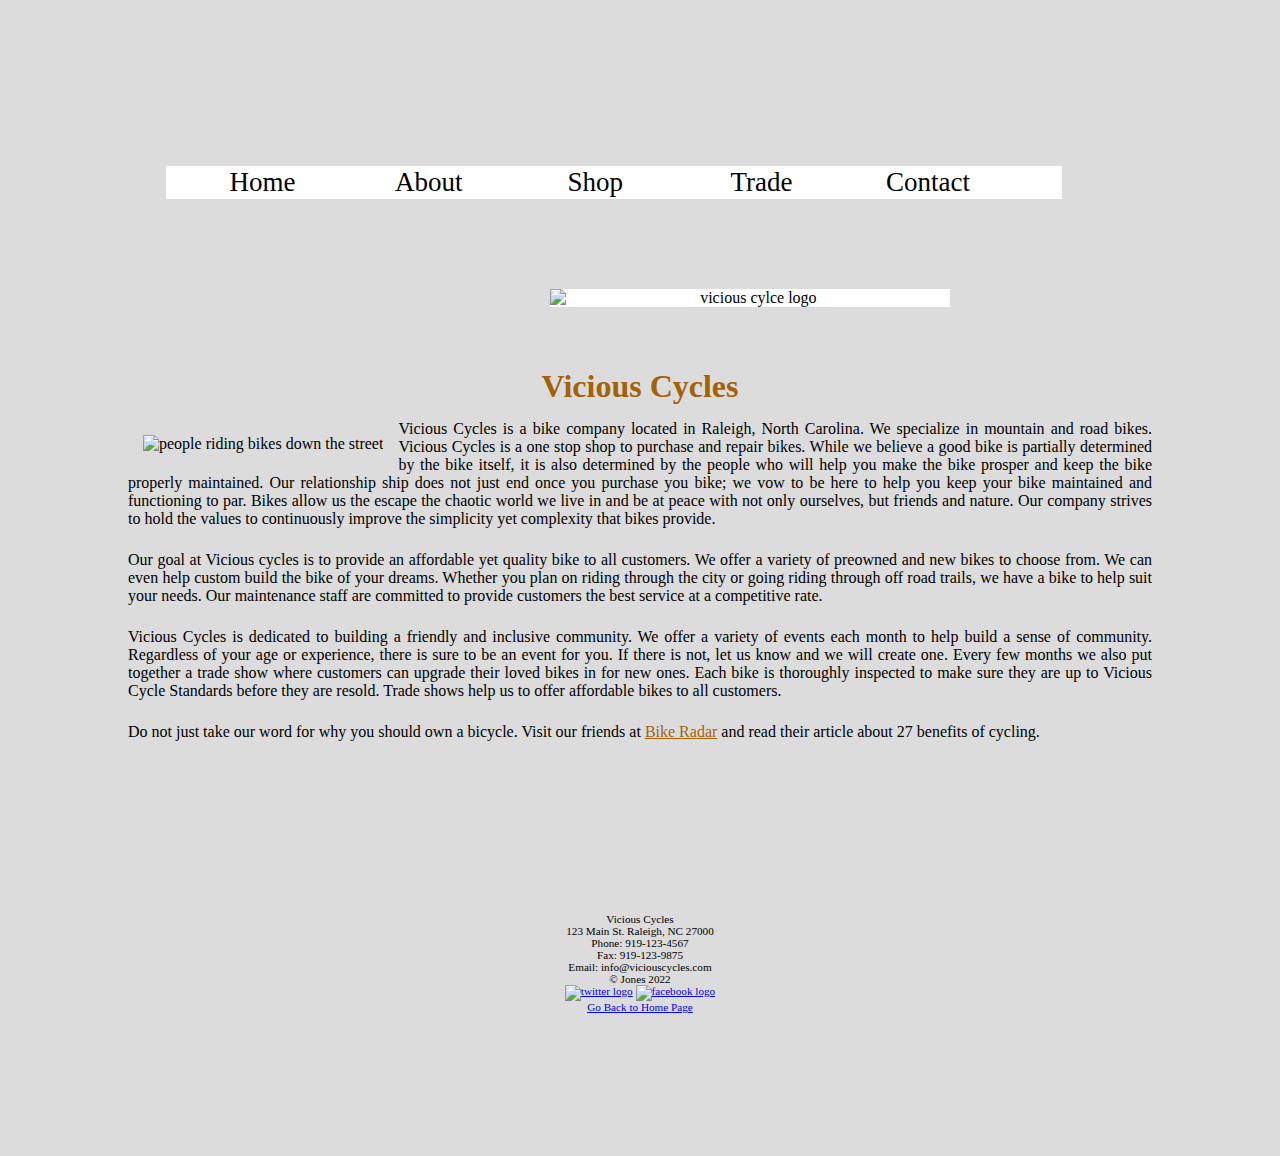
==== commit 26f739e5: "Add files via upload" ====
--- a/index.html
+++ b/index.html
@@ -24,12 +24,21 @@
                                     </ul>
                                 </div>
                             </li>
-                            <li><a href="tradeShow.html">Trade Shows</a></li>
-                            <li><a href="contactUs.html">Contact Us</a></li>
+                            <li><a href="tradeShow.html">Trade</a></li>
+                            <li><a href="contactUs.html">Contact</a></li>
                         </ul> 
-                    </nav> <br>
+                    </nav>
                     <div class="logo">
-                        <img src="../viciousCyclesProject/images/vicious-cycles-logo.png" alt="vicious cylce logo"> 
+                        <img src="../viciousCyclesProject/images/vicious-cycles-logo100.png"
+                         srcset="../viciousCyclesProject/images/vicious-cycles-logo100.png 100w,
+                         ../viciousCyclesProject/images/vicious-cycles-logo200.png 200w,
+                         ../viciousCyclesProject/images/vicious-cycles-logo300.png 300w,
+                         ../viciousCyclesProject/images/vicious-cycles-logo400.png 400w" 
+                         sizes= " (max-width: 480px) 100px,
+                         (max-width: 600px) 200px,
+                         (max-width: 768px) 300px,
+                         400px"
+                         alt="vicious cylce logo"> 
                     </div>
                 </div>
                 <header>
@@ -56,17 +65,18 @@
                         <p>Vicious Cycles is dedicated to building a friendly and inclusive community. We offer a variety of events each month to help build a sense of community. Regardless of your age or experience, there is sure to be an event for you. If there is not, let us know and we will create one. 
                         Every few months we also put together a trade show where customers can upgrade their loved bikes in for new ones. Each bike is thoroughly inspected to make sure they are up to Vicious Cycle Standards before they are resold. Trade shows help us to offer affordable bikes to all customers.</p><br>
 
-                        <p>Do not just take our word for why you should own a bicycle. <a href="https://www.bikeradar.com/advice/fitness-and-training/30-great-benefits-of-cycling/" target="_blank">CLICK HERE</a> to visit our friends at Bike Radar and read their article about 27 benefits of cycling.</p>
+                        <p>Do not just take our word for why you should own a bicycle. Visit our friends at <a href="https://www.bikeradar.com/advice/fitness-and-training/30-great-benefits-of-cycling/" target="_blank">Bike Radar</a> and read their article about 27 benefits of cycling.</p>
                     </section>
                 </main>
             </div>
             <footer id="footer">
                 <div id="foot-content">
                     <p>Vicious Cycles</p>
-                    <p>123 Main St.</p>
-                    <p>Raleigh, NC 27000</p>
+                    <p>123 Main St. Raleigh, NC 27000</p>
                     <p>Phone: 919-123-4567</p>
-                    <p>Fax: 919-123-9875</p><br>
+                    <p>Fax: 919-123-9875</p>
+                    <p>Email: info@viciouscycles.com</p>
+                    <p>&#169; Jones 2022</p>
                 </div>
                 <div id="socials">
                     <a href="https://twitter.com/" target="_blank"><img src="images/twitterlogo.png" alt="twitter logo"></a>
--- a/style.css
+++ b/style.css
@@ -16,22 +16,18 @@
     header h1 {
         text-align: center;
         padding: 15px;
-    }
-    body #content-wrap p{
-        padding: 5px;
-    }
+        color: rgba(163,98,10,255);
+    }
+    
     #page-container {
         position: relative;
         min-height: 100vh;
     }
-    #content-wrap {
-        padding-bottom: 2.5rem;
-    }
     
     .banner {
         background: url(../viciousCyclesProject/images/bwbikes.jpg);
         position: relative;
-        height: 30vh;
+        height: 20vh;
         overflow: hidden;
         background-size: cover;
         background-position: center;
@@ -40,10 +36,10 @@
     }
     
     .logo img {
-        width: 80%;
+        width: 60vw;
         text-align: center;
         position: absolute;
-        margin: 15% auto;
+        margin: 2% auto;
         background-color: white;
     }
     
@@ -51,7 +47,7 @@
         text-align: center;
         background: white;
         height:min-content;
-        font-size: 70%;
+        font-size: 60%;
         
     }
     .navbar ul {
@@ -59,13 +55,13 @@
         list-style: none;
         color: black;
         text-align: left;
-        padding: 5px;
+        padding: 2px;
         border: 2px solid black;
     }
     .navbar ul li {
         width: 100%;
         margin: 0px;
-        padding: 3px;
+        padding: 1px;
         display: block;
         
     }
@@ -77,7 +73,7 @@
         background-color: rgba(163,98,10,255);
         border-radius: 4%;
         padding: 2%;
-        font-size: 15px;
+        font-size: 12px;
         text-align: left;
       
     }
@@ -112,12 +108,17 @@
     #footer {
         position: absolute;
         bottom: 0;
+        margin-top: 12px;
         width: 100%;
         height: 7rem;
-        background-color: white; 
+        background-color: gainsboro; 
         text-align: center; 
         padding: 5px 0px;
         font-size: 70%;
+        color: black;
+    }
+    section p a {
+        color: rgba(163,98,10,255);
     }
 
     footer img{
@@ -130,7 +131,7 @@
         margin: 0 auto;
         position: relative;
         text-align: justify;
-        padding-bottom: 10px;
+        padding-bottom: 7rem;
      }
      #content-wrap figure img {
         float: left;
@@ -142,13 +143,13 @@
         text-align: justify;
         padding-bottom: 5px;
      }
-}
+} 
 @media screen and (min-width: 481px) {
-    /* For tablet screens: */
+    /* For small tablet screens: */
     body {
         margin: 10%;
         background-color: gainsboro;
-        font-size: 85%;
+        font-size: 90%;
         font-family:Georgia, 'Times New Roman', Times, serif;
         color: black;
     }
@@ -156,62 +157,72 @@
     header h1 {
         text-align: center;
         padding: 15px;
-    }
-    body #content-wrap p {
-        padding: 5px;
-        font-size: 12px;
-    }
+        color: rgba(163,98,10,255);
+    }
+    
     #page-container {
         position: relative;
         min-height: 100vh;
     }
 
-    #content-wrap {
-        padding-bottom: 2.5rem;
-    }
     .banner {
         background: url(../viciousCyclesProject/images/bwbikes.jpg);
         position: relative;
-        height: 40vh;
+        height: 18vh;
         overflow: hidden;
         background-size: cover;
         background-position: center;
         background-repeat: no-repeat;
-        padding: 8%;
+        padding: 5%; 
     }
     
     .logo img {
-        width: 60%;
+        width: 50vw;
         text-align: center;
         position: absolute;
-        margin: 15% 10%;
+        margin: 10% 10%;
         background-color: white;
-        padding: 5px;
+        padding: 0;
     }
     .navbar {
         background: white;
         text-align: center;
-        font: black;
-        
-        
-    }
+        color: black;
+        width: 70vw;
+        display:inline-flex;
+        padding: 0 0%;
+        
+        
+    }
+    
     .navbar ul {
         display: inline-flex;
         list-style: none;
         color: black;
+        text-align: center;
+        padding: 0 5%;
+        
     }
     .navbar ul li {
-        width: 100%;
+        width: 14vw;
         margin: 0px;
         padding: 1px;
+        text-align: center;
     }
     .navbar ul li a {
+        padding-right: 5vw;
         text-decoration: none;
         color: black;
+        text-align: center;
+
     }
     .navbar ul li:hover {
-        background-color: red;
-        border-radius: 5px;
+        background-color: rgba(163,98,10,255);
+        border-radius: 5%;
+        padding: 3%;
+        font-size: 15px;
+        text-align: center;
+        height: min-content
     }
     .sub-menu-1 {
         display: none;
@@ -219,23 +230,24 @@
     .navbar ul li:hover .sub-menu-1 {
         display: block;
         position: absolute;
-        background: red;
+        background: none;
         padding-bottom: 2px;
-        /* margin-top: 1px; */
-        margin-left: -15px;
+        margin-left: -80px;
         overflow: visible;
+        font-size: .55em;
+        height: min-content;
     }
     .navbar ul li:hover .sub-menu-1 ul {
-        display: block;
-        margin: 2px;
+        display: inline-block;
+        margin: 5px;
     }
     .navbar ul li:hover .sub-menu-1 ul li {
-        width: 150px;
-        padding: 10px;
-        border-bottom: 1px dotted yellow;
-        background: greenyellow;
+        width: 40vw;
+        padding: 1px;
+        border-bottom: 1px solid black;
+        background: gold;
         border-radius: 0;
-        text-align: left;
+        text-align: center;
 
     }
     
@@ -243,13 +255,15 @@
         position: absolute;
         bottom: 0;
         width: 100%;
-        height: 8rem;
-        background-color: white; 
+        height: 7rem;
+        background-color: gainsboro; 
         text-align: center; 
         padding: 5px 0px;
         font-size: 70%;
     }
-
+    section p a {
+        color: rgba(163,98,10,255);
+    }
     footer img{
         width: 25px;
         height: 25px;
@@ -260,7 +274,7 @@
         margin: 0 auto;
         position: relative;
         text-align: justify;
-        padding-bottom: 10px;
+        padding-bottom: 7rem;
      }
      #content-wrap figure img {
         float: left;
@@ -273,6 +287,146 @@
         padding-bottom: 5px;
      }
     }
+@media screen and (min-width: 600px) {
+        /* For large tablet screens: */
+        body {
+            margin: 10%;
+            background-color: gainsboro;
+            font-size: 90%;
+            font-family:Georgia, 'Times New Roman', Times, serif;
+            color: black;
+        }
+        
+        header h1 {
+            text-align: center;
+            padding: 15px;
+        }
+        
+        #page-container {
+            position: relative;
+            min-height: 100vh;
+        }
+    
+        .banner {
+            background: url(../viciousCyclesProject/images/bwbikes.jpg);
+            position: relative;
+            height: 22vh;
+            overflow: hidden;
+            background-size: cover;
+            background-position: center;
+            background-repeat: no-repeat;
+            padding: 5%; 
+        }
+        
+        .logo img {
+            width: 50vw;
+            text-align: center;
+            position: absolute;
+            margin: 10vh 8vh;
+            background-color: white;
+            padding: 0;
+        }
+        .navbar {
+            background: white;
+            text-align: center;
+            color: black;
+            width: 70vw;
+            display:inline-flex;
+            
+            
+        }
+        
+        .navbar ul {
+            display: inline-flex;
+            list-style: none;
+            color: black;
+            text-align: center;
+            overflow-wrap: normal;
+            font-size: 2vh;
+            
+        }
+        .navbar ul li {
+            width: 13vw;
+            margin: 0px;
+            padding: 1px;
+            text-align: center;
+        }
+        .navbar ul li a {
+            
+            text-decoration: none;
+            color: black;
+            text-align: center;
+    
+        }
+        .navbar ul li:hover {
+            background-color: rgba(163,98,10,255);
+            border-radius: 5%;
+            padding: .6vh;
+            font-size: 1rem;
+            text-align: center;
+            height: min-content;
+        }
+        .sub-menu-1 {
+            display: none;
+        }
+        .navbar ul li:hover .sub-menu-1 {
+            display: block;
+            position: absolute;
+            background: none;
+            margin-left: -3.5vw;
+            overflow: visible;
+            font-size: .8em;
+        }
+        .navbar ul li:hover .sub-menu-1 ul {
+            display: inline-block;
+            text-align: center;
+        }
+        .navbar ul li:hover .sub-menu-1 ul li {
+            width: 27vw;
+            padding: .25vw;
+            border-bottom: 1px solid black;
+            background: gold;
+            border-radius: 0;
+            text-align: center;
+    
+        }
+        section p a {
+            color: rgba(163,98,10,255);
+        }
+        #footer {
+            position: absolute;
+            bottom: 0;
+            width: 100%;
+            height: 7rem;
+            background-color: gainsboro; 
+            text-align: center; 
+            padding: 5px 0px;
+            font-size: 70%;
+        }
+    
+        footer img{
+            width: 25px;
+            height: 25px;
+            display: inline;
+        }
+        #content-wrap {
+            width: 100%;
+            margin: 0 auto;
+            position: relative;
+            text-align: justify;
+            padding-bottom: 7rem;
+         }
+         #content-wrap figure img {
+            float: left;
+            padding: 15px;
+            max-width: 400px;
+         }
+         
+         #content-wrap section p {
+            text-align: justify;
+            padding-bottom: 5px;
+         }
+    }
 @media screen and (min-width: 768px) {
 /* For desktop screens: */
 body {
@@ -292,33 +446,33 @@
     min-height: 100vh;
 }
 
-#content-wrap {
-    padding-bottom: 2.5rem;
-}
-
    .banner {
     background: url(../viciousCyclesProject/images/bwbikes.jpg);
     position: relative;
-    height: 40vh;
+    height: 25vh;
     overflow: hidden;
     background-size: cover;
     background-position: center;
     background-repeat: no-repeat;
-    padding: 10%;
+    padding: 3vw;
    }
 
 .logo img {
-   width: 60%;
+   max-width: 400px;
+   display: block;
    text-align: center;
    position: absolute;
-   margin: auto 10%;
+   margin-top: 10vh;
+   margin-left: 30vw;
    background-color: white;
 }
 
 .navbar {
     background: white;
     text-align: center;
-    font: black;
+    color: black;
+    width: 70vw;
+    display: inline-flex;
     
     
 }
@@ -326,19 +480,27 @@
     display: inline-flex;
     list-style: none;
     color: black;
+    text-align: center;
+    overflow-wrap: normal;
+    font-size: 3vh;
 }
 .navbar ul li {
-    width: 100%;
+    width: 13vw;
     margin: 0px;
     padding: 1px;
 }
 .navbar ul li a {
     text-decoration: none;
     color: black;
+    text-align: center;
 }
 .navbar ul li:hover {
-    background-color: red;
     border-radius: 5px;
+    background-color: rgba(163,98,10,255);
+    padding: .7vh;
+    font-size: 1rem;
+    text-align: center;
+    height: min-content;
 }
 .sub-menu-1 {
     display: none;
@@ -346,36 +508,38 @@
 .navbar ul li:hover .sub-menu-1 {
     display: block;
     position: absolute;
-    background: red;
-    padding-bottom: 2px;
-    /* margin-top: 1px; */
-    margin-left: -15px;
+    background: none;
+    margin-left: -3.5vh;
     overflow: visible;
+    font-size: .10em;
 }
 .navbar ul li:hover .sub-menu-1 ul {
-    display: block;
-    margin: 2px;
+    display: inline-block;
+    text-align: center;
 }
 .navbar ul li:hover .sub-menu-1 ul li {
-    width: 150px;
-    padding: 10px;
-    border-bottom: 1px dotted yellow;
-    background: greenyellow;
+    width: 35vw;
+    height: 3.4vh;
+    padding: .25vw;
+    border-bottom: 1px solid black;
+    background: gold;
     border-radius: 0;
-    text-align: left;
+    text-align: center;
 
 }
 #footer {
     position: absolute;
     bottom: 0;
     width: 100%;
-    height: 8rem;
-    background-color: white; 
+    height: 7.5rem;
+    background-color: gainsboro; 
     text-align: center; 
     padding: 5px 0px;
     font-size: 70%;
 }
-
+section p a {
+    color: rgba(163,98,10,255);
+}
 footer img{
     width: 25px;
     height: 25px;
@@ -386,7 +550,7 @@
     margin: 0 auto;
     position: relative;
     text-align: justify;
-    padding-bottom: 10px;
+    padding-bottom: 7.5rem;
  }
  #content-wrap figure img {
     float: left;
